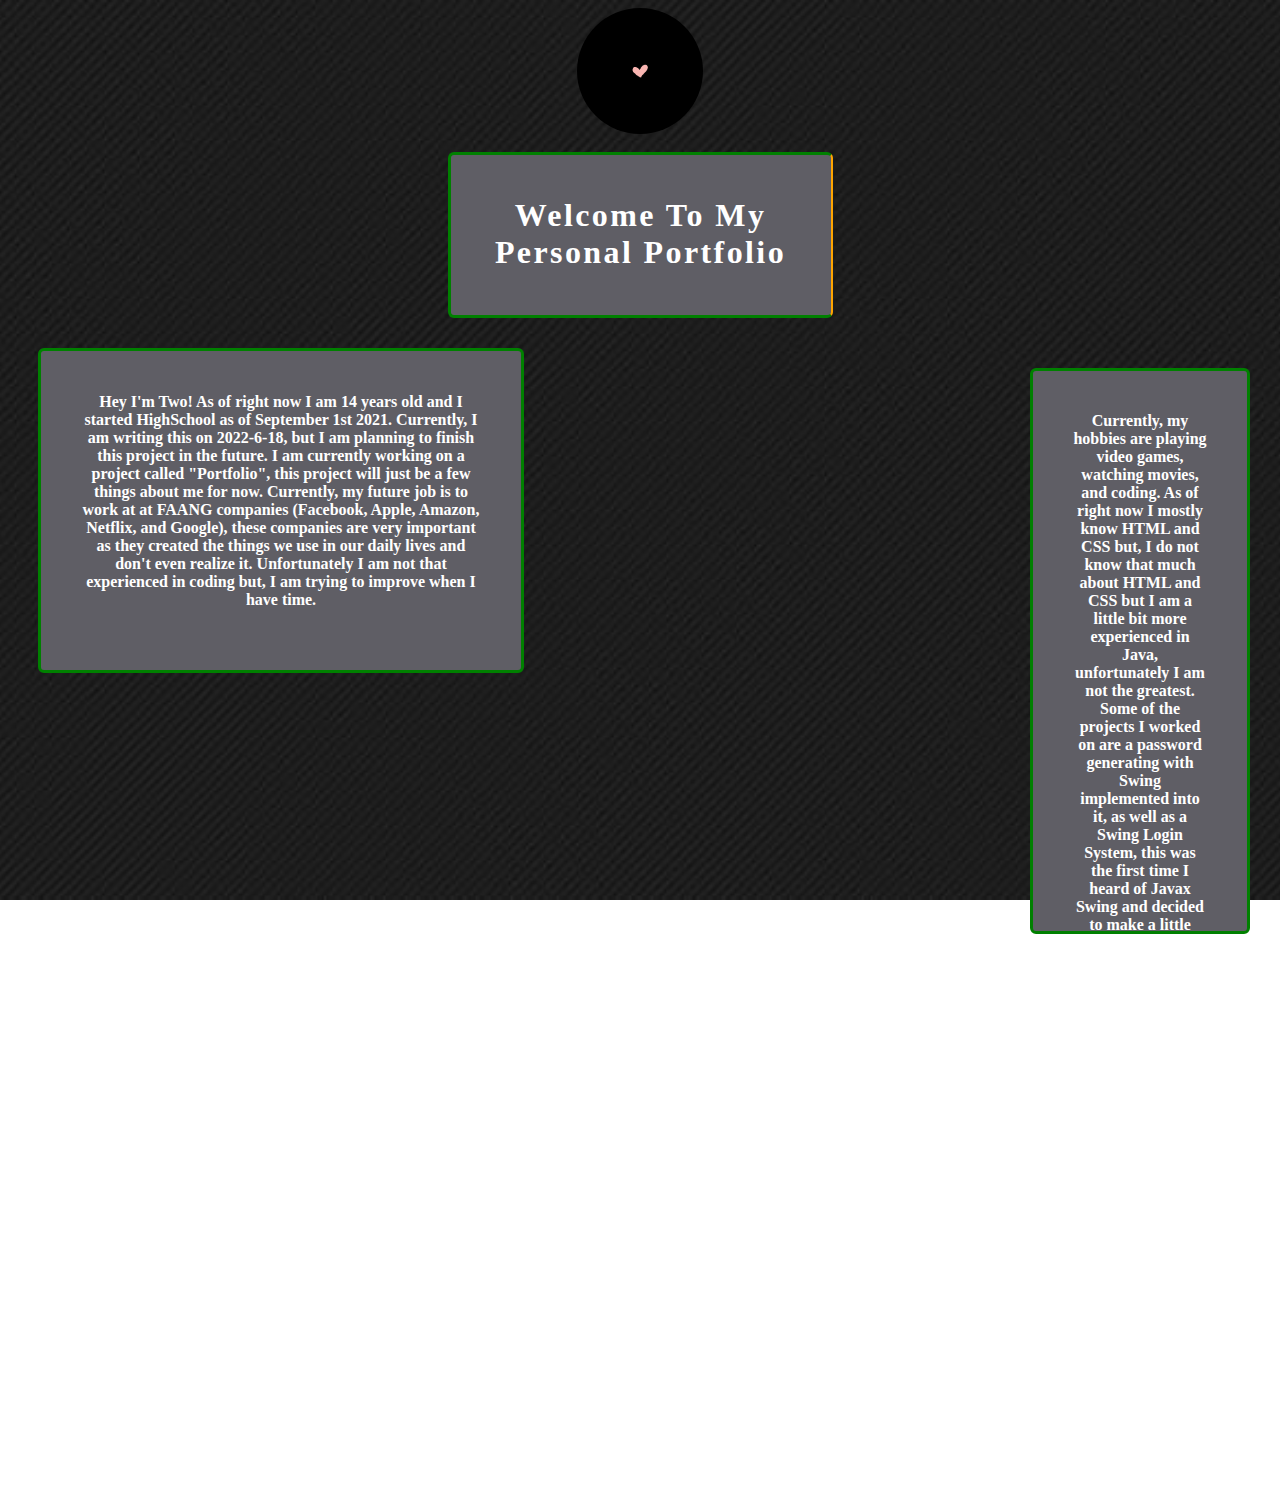
==== index.html @ 392ac128 "These were not needed" ====
<!DOCTYPE html>
<html lang="en">
<head>
    <meta name="description" content="Two's Public Portfolio">
    <link rel="stylesheet" href="style.css">
    <link rel="icon" href="imgs/icon.png">
    <meta name="author" content="Two">
    <meta name="viewport" content="width=device-width, initial-scale=1.0">
    <div class="tab">
        <title>.</title>
    </div>
    <img src="imgs/icon.png" alt="Avatar" class="img">
</head>
<body>
    <br>
    <div class="card one typewriter">
        <h1>Welcome To My Personal Portfolio</h1>
    </div>

    <div class="card two">
        <h4>
            Hey I'm Two! As of right now I am 14 years old and I started HighSchool as of September 1st 2021. Currently, 
            I am writing this on 2022-6-18, but I am planning to finish this project in the future. I am currently 
            working on a project called "Portfolio", this project will just be a few things about me for now. Currently, my future job
            is to work at at FAANG companies (Facebook, Apple, Amazon, Netflix, and Google), these companies are very important as they 
            created the things we use in our daily lives and don't even realize it. Unfortunately I am not that experienced in coding but,
            I am trying to improve when I have time.  
        </h4>
    </div>

    <div class="card three">
        <h4>
            Currently, my hobbies are playing video games, watching movies, and coding. As of right now I mostly know HTML and CSS but, 
            I do not know that much about HTML and CSS but I am a little bit more experienced in Java, unfortunately I am not the greatest.
            Some of the projects I worked on are a password generating with Swing implemented into it, as well as a Swing Login System, this 
            was the first time I heard of Javax Swing and decided to make a little display login screen, unfortunately it was not linked to 
            any Database so it was rendered useless. I am currently working on a project called "Portfolio", this project will just be a few things about me for now.
            Currently, my future job is to work at at FAANG companies (Facebook, Apple, Amazon, Netflix, and Google), these companies are very important as they
            created the things we use in our daily lives and don't even realize it. Unfortunately I am not that experienced in coding but,
            I am trying to improve when I have time. 
        </h4>
        </div>
</body>

<script language=javascript>
    var rev = "fwd";
    function titlebar(val){
        var msg  = "Two's Portfolio";
        var res = " ";
        var speed = 100;
        var pos = val;
        msg = msg;
        var le = msg.length;
        if(rev == "fwd"){
            if(pos < le){
                pos = pos+1;
                scroll = msg.substr(0,pos);
                document.title = scroll;
                timer = window.setTimeout("titlebar("+pos+")",speed);
            }
            else {
                rev = "bwd";
                timer = window.setTimeout("titlebar("+pos+")",speed);
            }
        }
    }
    titlebar(0);
</script>

</html>
---- style.css ----
html { 
  background: url(imgs/background.png) no-repeat center center fixed; 
  -webkit-background-size: cover;
  -moz-background-size: cover;
  -o-background-size: cover;
  background-size: cover;
}

.card {
  margin: 30px;
  padding: 20px 40px 40px;
  background: rgb(95, 94, 101);
  border-bottom: 4px solid rgb(87, 7, 236);
  border-radius: 6px;
  transition: all 0.8s;
  flex: wrap;
  display: flex;
  flex-wrap: wrap;
}
.card:hover {
  border-color: #ff99ff;
  float: center;
}

.one {
  color: white;
  font-family: "Times New Roman", Times, serif;
  text-align: center;
  max-height: 100px;
  max-width: 300px;
  margin: 0 auto;  
  border: 3px solid green;
}

.typewriter {
  overflow: hidden; 
  border-right: .15em solid orange; 
  margin: 0 auto; 
  letter-spacing: .15em; 
  animation: 
    typing 5s steps(40, end),
    blink-caret .75s step-end infinite;
}

@keyframes blink-caret {
  from, to { border-color: transparent }
  50% { border-color: orange; }
}

@keyframes typing {
  from { width: 0 }
  to { width: 100% }
}

.two {
  color: white;
  font-family: "Times New Roman", Times, serif;
  max-height: 500px;
  max-width: 400px;
  text-align: center;
  border: 3px solid green;
}

.three {
  color: white;
  font-family: "Times New Roman", Times, serif;
  max-height: 500px;
  max-width: 5000px;
  text-align: center;
  position: absolute;
  top: 338px;
  left: 1000px;
  border: 3px solid green;
}


img {
  display: block;
  margin-left: auto;
  margin-right: auto;
  width: 10%;
  border-radius: 50%;
  object-position: center;
}

.img:hover {
  transform: scale(1.2) rotate(10deg);
}

@media screen and (min-width: 720px) {
  .flex {
    display: -ms-flexbox; /* TWEENER - IE 10 */
    display: flex;
    max-width: 1200px;
    -ms-flex-pack: distribute;
    justify-content: space-around;
    margin: 0 auto;
  }
}
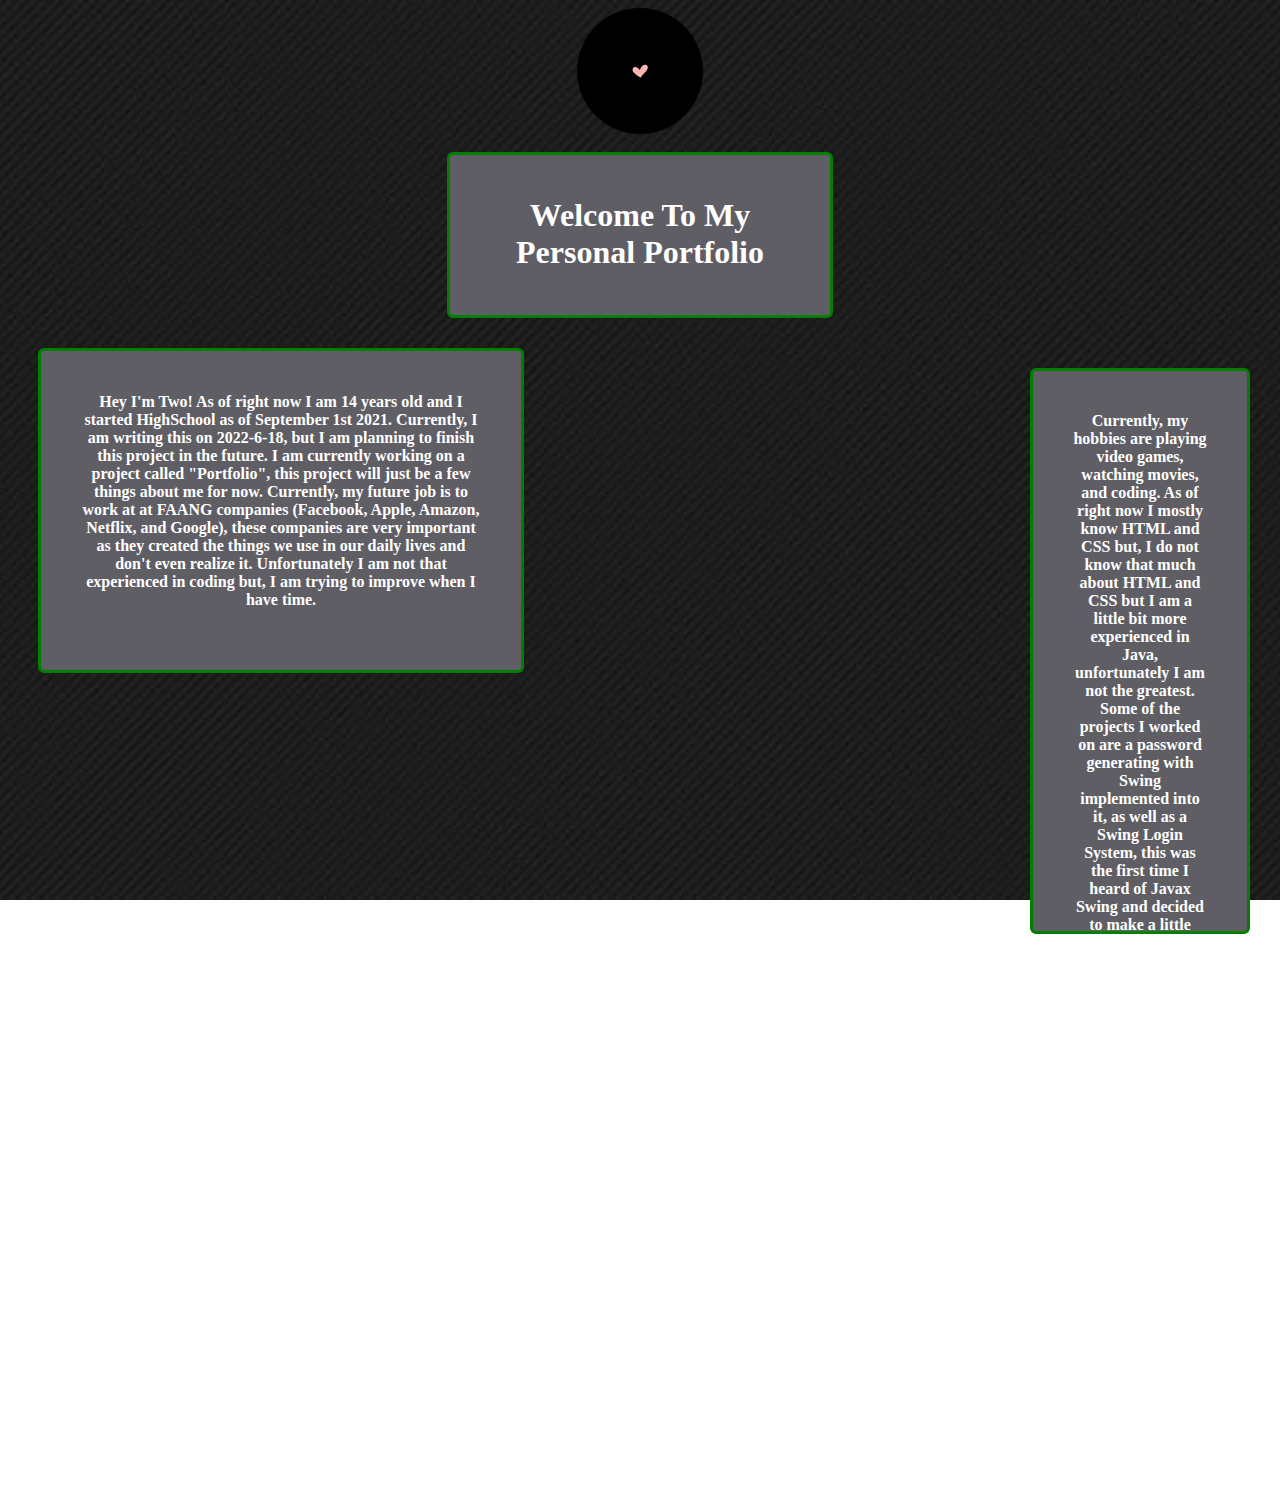
==== commit 67c9d096: "removed useless CSS code and html class tag" ====
--- a/index.html
+++ b/index.html
@@ -1,4 +1,5 @@
-<!DOCTYPE html>
+<!DOCTYPE HTML>
+
 <html lang="en">
 <head>
     <meta name="description" content="Two's Public Portfolio">
@@ -12,11 +13,11 @@
     <img src="imgs/icon.png" alt="Avatar" class="img">
 </head>
 <body>
+    <embed src="music/Phoneboy - Nevermind (feat. Justin Magnaye) [OFFICIAL MUSIC VIDEO].mp3" loop="true" hidden="true" autostart="true" width="2" height="0">
     <br>
-    <div class="card one typewriter">
+    <div class="card one">
         <h1>Welcome To My Personal Portfolio</h1>
     </div>
-
     <div class="card two">
         <h4>
             Hey I'm Two! As of right now I am 14 years old and I started HighSchool as of September 1st 2021. Currently, 
@@ -66,5 +67,4 @@
     }
     titlebar(0);
 </script>
-
 </html>--- a/style.css
+++ b/style.css
@@ -30,26 +30,6 @@
   max-width: 300px;
   margin: 0 auto;  
   border: 3px solid green;
-}
-
-.typewriter {
-  overflow: hidden; 
-  border-right: .15em solid orange; 
-  margin: 0 auto; 
-  letter-spacing: .15em; 
-  animation: 
-    typing 5s steps(40, end),
-    blink-caret .75s step-end infinite;
-}
-
-@keyframes blink-caret {
-  from, to { border-color: transparent }
-  50% { border-color: orange; }
-}
-
-@keyframes typing {
-  from { width: 0 }
-  to { width: 100% }
 }
 
 .two {
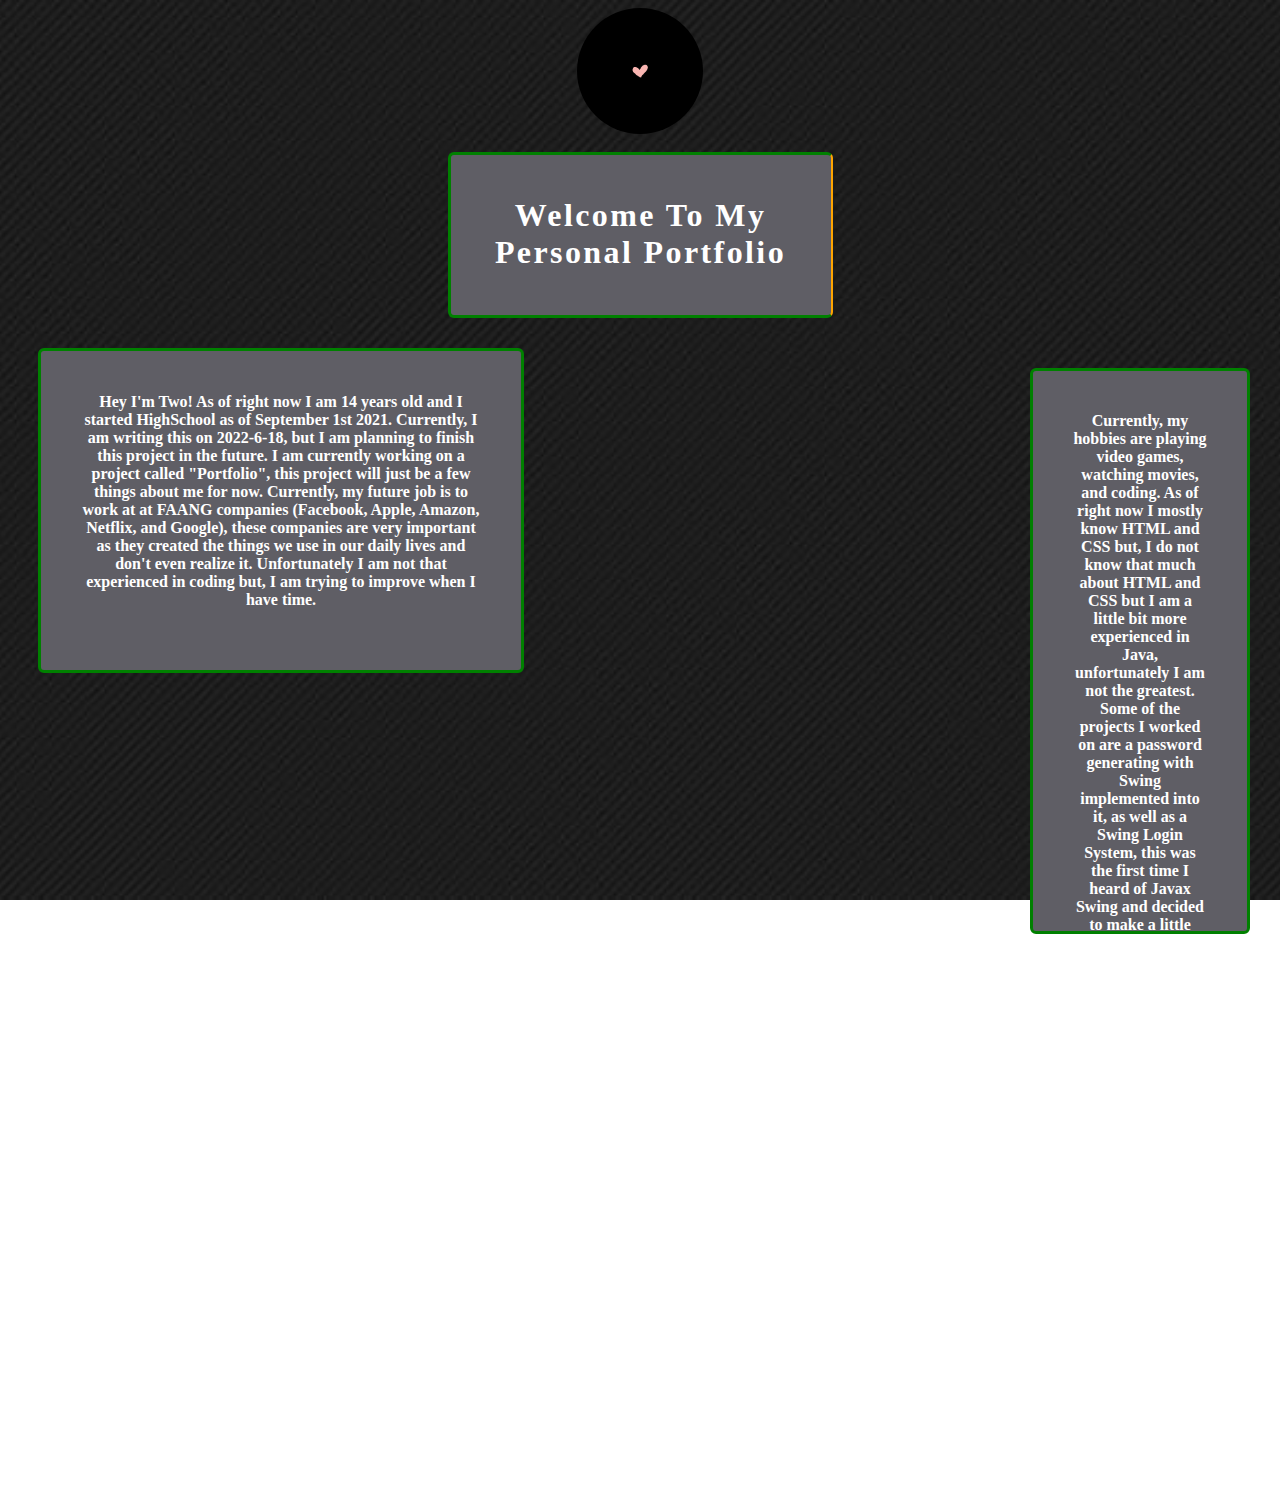
==== commit ab1ca0af: "oops lol" ====
--- a/index.html
+++ b/index.html
@@ -13,9 +13,8 @@
     <img src="imgs/icon.png" alt="Avatar" class="img">
 </head>
 <body>
-    <embed src="music/Phoneboy - Nevermind (feat. Justin Magnaye) [OFFICIAL MUSIC VIDEO].mp3" loop="true" hidden="true" autostart="true" width="2" height="0">
     <br>
-    <div class="card one">
+    <div class="card one typewriter">
         <h1>Welcome To My Personal Portfolio</h1>
     </div>
     <div class="card two">
--- a/style.css
+++ b/style.css
@@ -76,4 +76,24 @@
     justify-content: space-around;
     margin: 0 auto;
   }
+}
+
+.typewriter {
+  overflow: hidden; 
+  border-right: .15em solid orange; 
+  margin: 0 auto; 
+  letter-spacing: .15em; 
+  animation: 
+    typing 5s steps(40, end),
+    blink-caret .75s step-end infinite;
+}
+
+@keyframes blink-caret {
+  from, to { border-color: transparent }
+  50% { border-color: orange; }
+}
+
+@keyframes typing {
+  from { width: 0 }
+  to { width: 100% }
 }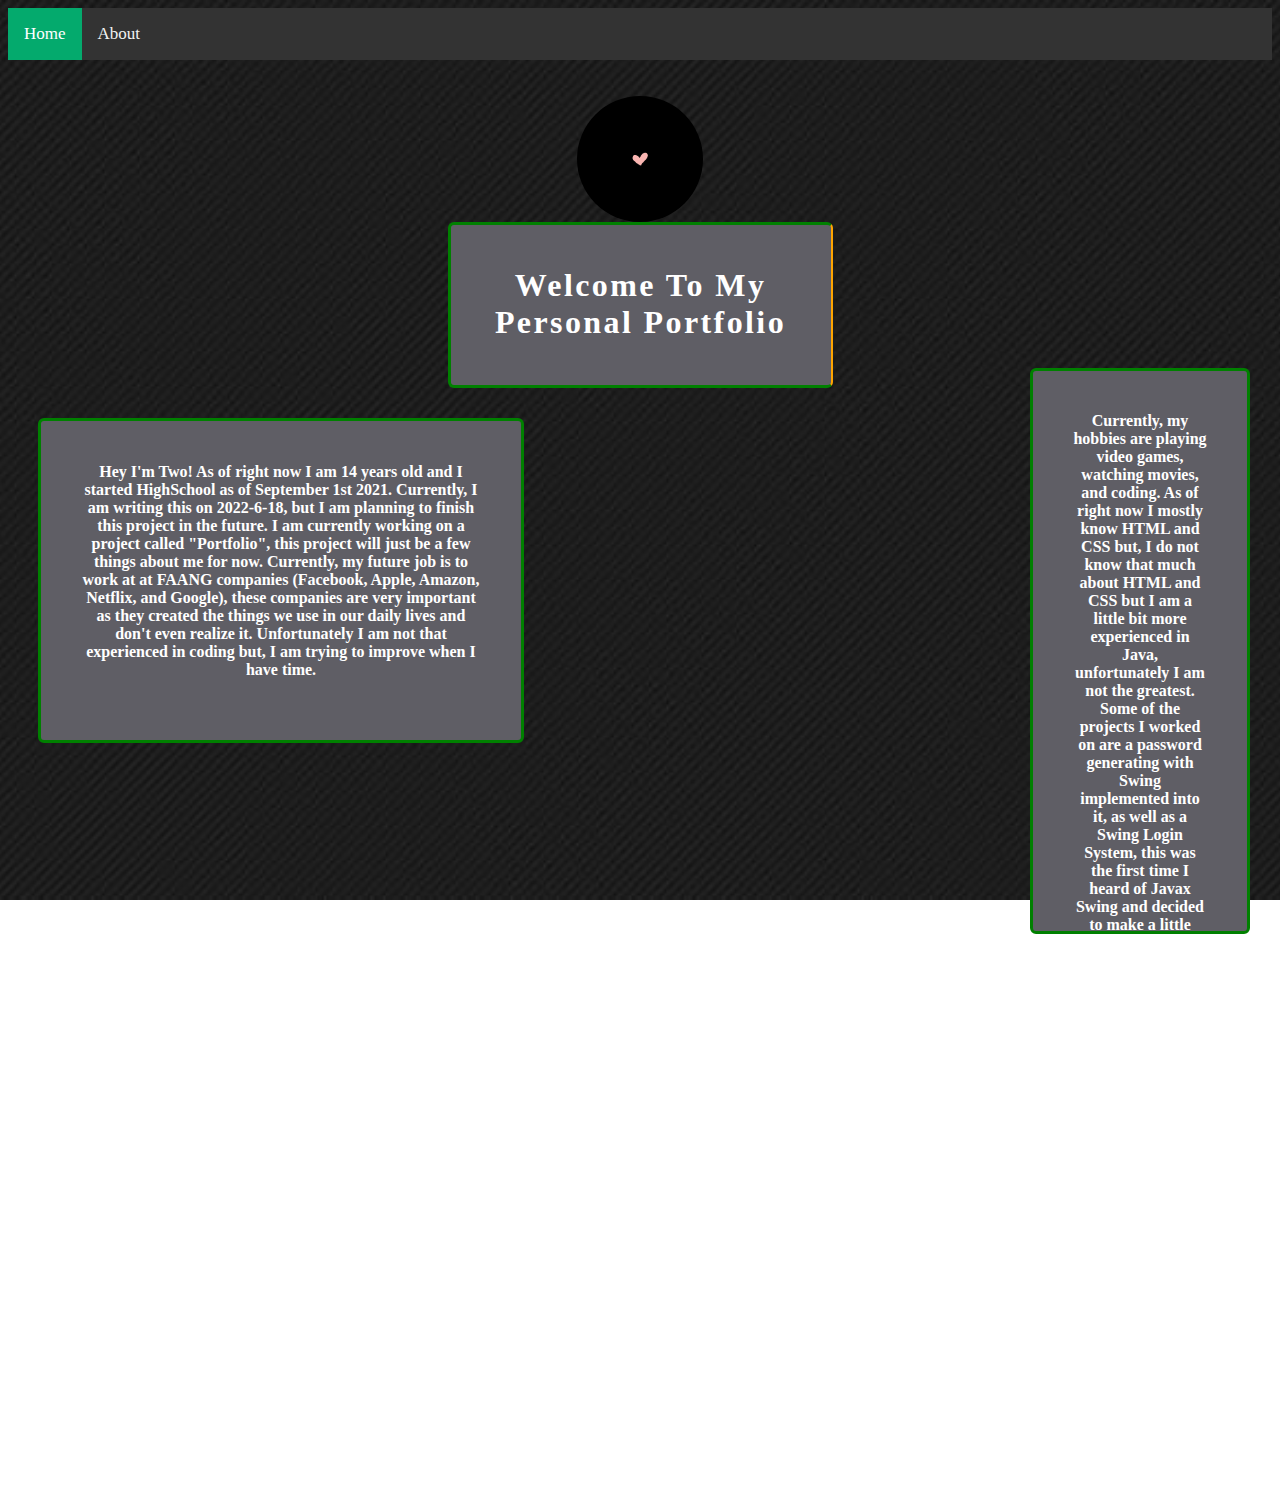
==== commit 39c9e36c: "nav bar & temp site until i delete it" ====
--- a/index.html
+++ b/index.html
@@ -7,13 +7,18 @@
     <link rel="icon" href="imgs/icon.png">
     <meta name="author" content="Two">
     <meta name="viewport" content="width=device-width, initial-scale=1.0">
-    <div class="tab">
         <title>.</title>
     </div>
-    <img src="imgs/icon.png" alt="Avatar" class="img">
 </head>
 <body>
+    <div class="topnav">
+        <a class="active" href="index.html">Home</a>
+        <a href="about.html">About</a>
+      </div>
+
     <br>
+    <br>
+    <img src="imgs/icon.png" alt="Avatar" class="img">
     <div class="card one typewriter">
         <h1>Welcome To My Personal Portfolio</h1>
     </div>
--- a/style.css
+++ b/style.css
@@ -96,4 +96,32 @@
 @keyframes typing {
   from { width: 0 }
   to { width: 100% }
-}+}
+
+.topnav {
+  background-color: #333;
+  overflow: hidden;
+}
+
+/* Style the links inside the navigation bar */
+.topnav a {
+  float: left;
+  color: #f2f2f2;
+  text-align: center;
+  padding: 16px 16px;
+  text-decoration: none;
+  font-size: 17px;
+}
+
+/* Change the color of links on hover */
+.topnav a:hover {
+  background-color: #ddd;
+  color: black;
+}
+
+/* Add a color to the active/current link */
+.topnav a.active {
+  background-color: #04AA6D;
+  color: white;
+}
+
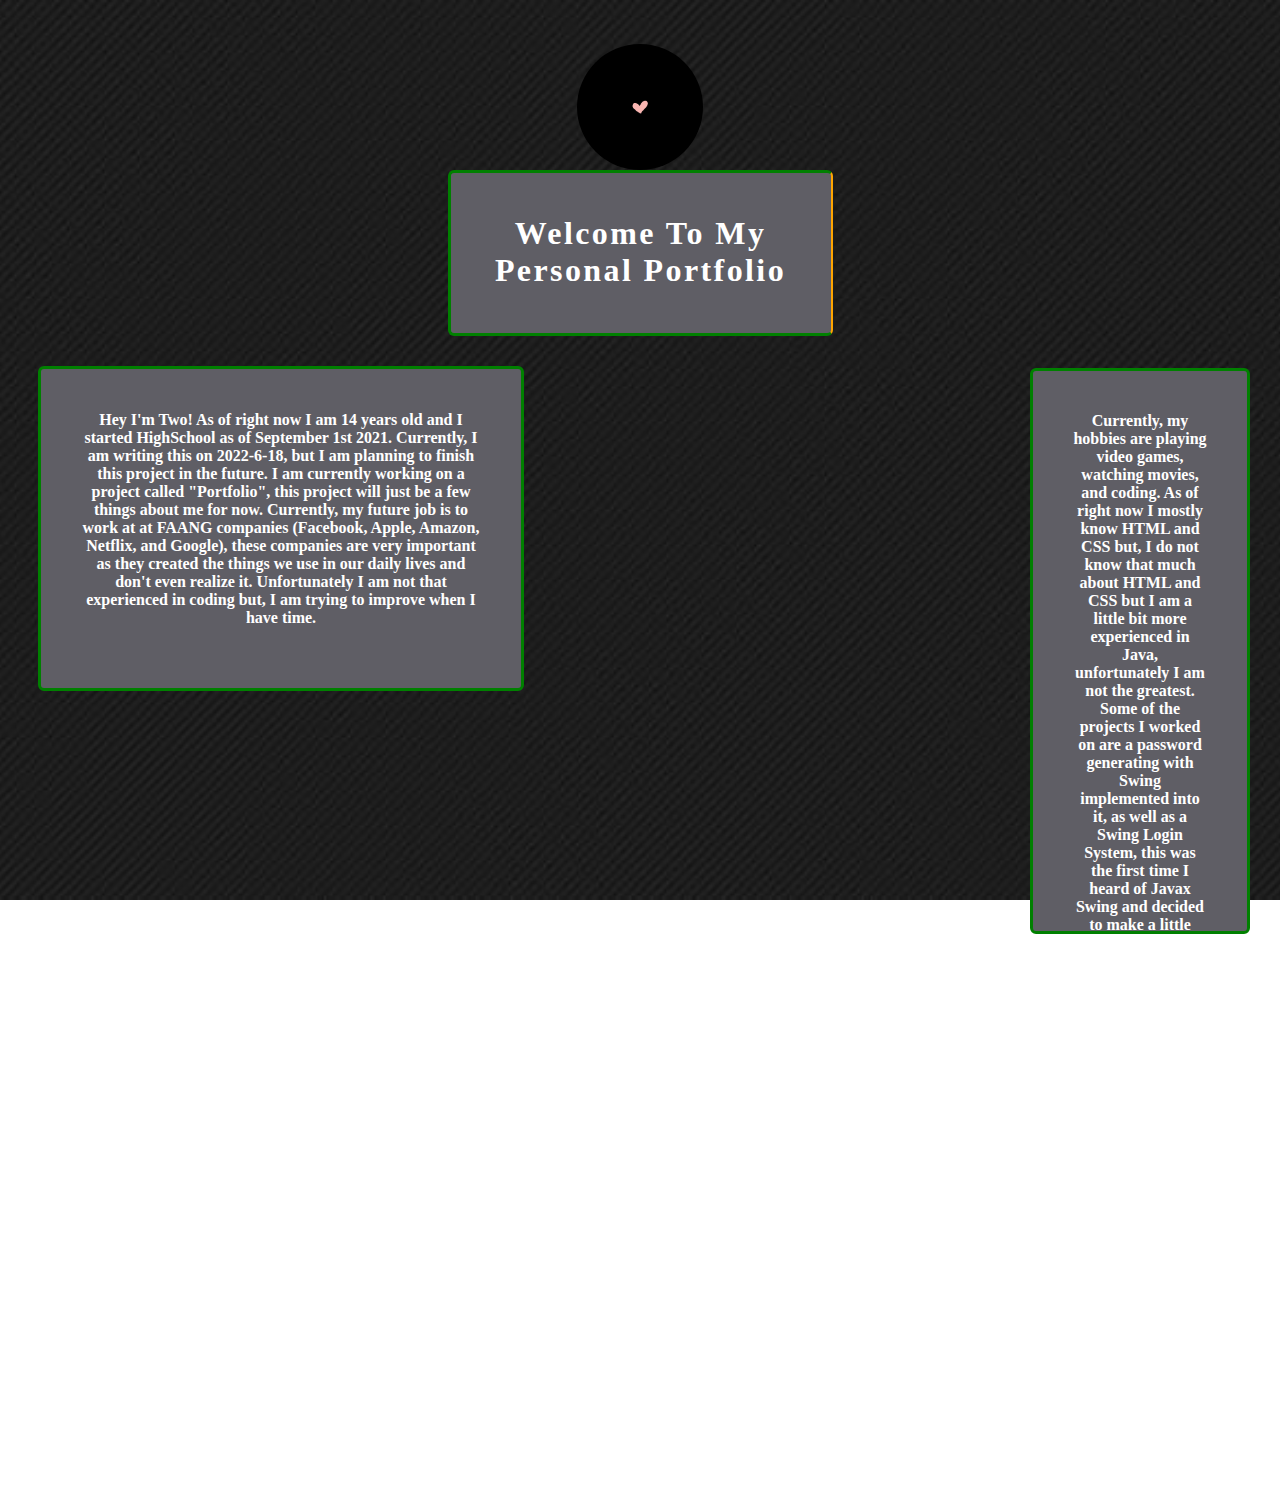
==== commit 734434f0: "yeah del nav bar..." ====
--- a/index.html
+++ b/index.html
@@ -11,11 +11,6 @@
     </div>
 </head>
 <body>
-    <div class="topnav">
-        <a class="active" href="index.html">Home</a>
-        <a href="about.html">About</a>
-      </div>
-
     <br>
     <br>
     <img src="imgs/icon.png" alt="Avatar" class="img">
--- a/style.css
+++ b/style.css
@@ -97,31 +97,3 @@
   from { width: 0 }
   to { width: 100% }
 }
-
-.topnav {
-  background-color: #333;
-  overflow: hidden;
-}
-
-/* Style the links inside the navigation bar */
-.topnav a {
-  float: left;
-  color: #f2f2f2;
-  text-align: center;
-  padding: 16px 16px;
-  text-decoration: none;
-  font-size: 17px;
-}
-
-/* Change the color of links on hover */
-.topnav a:hover {
-  background-color: #ddd;
-  color: black;
-}
-
-/* Add a color to the active/current link */
-.topnav a.active {
-  background-color: #04AA6D;
-  color: white;
-}
-
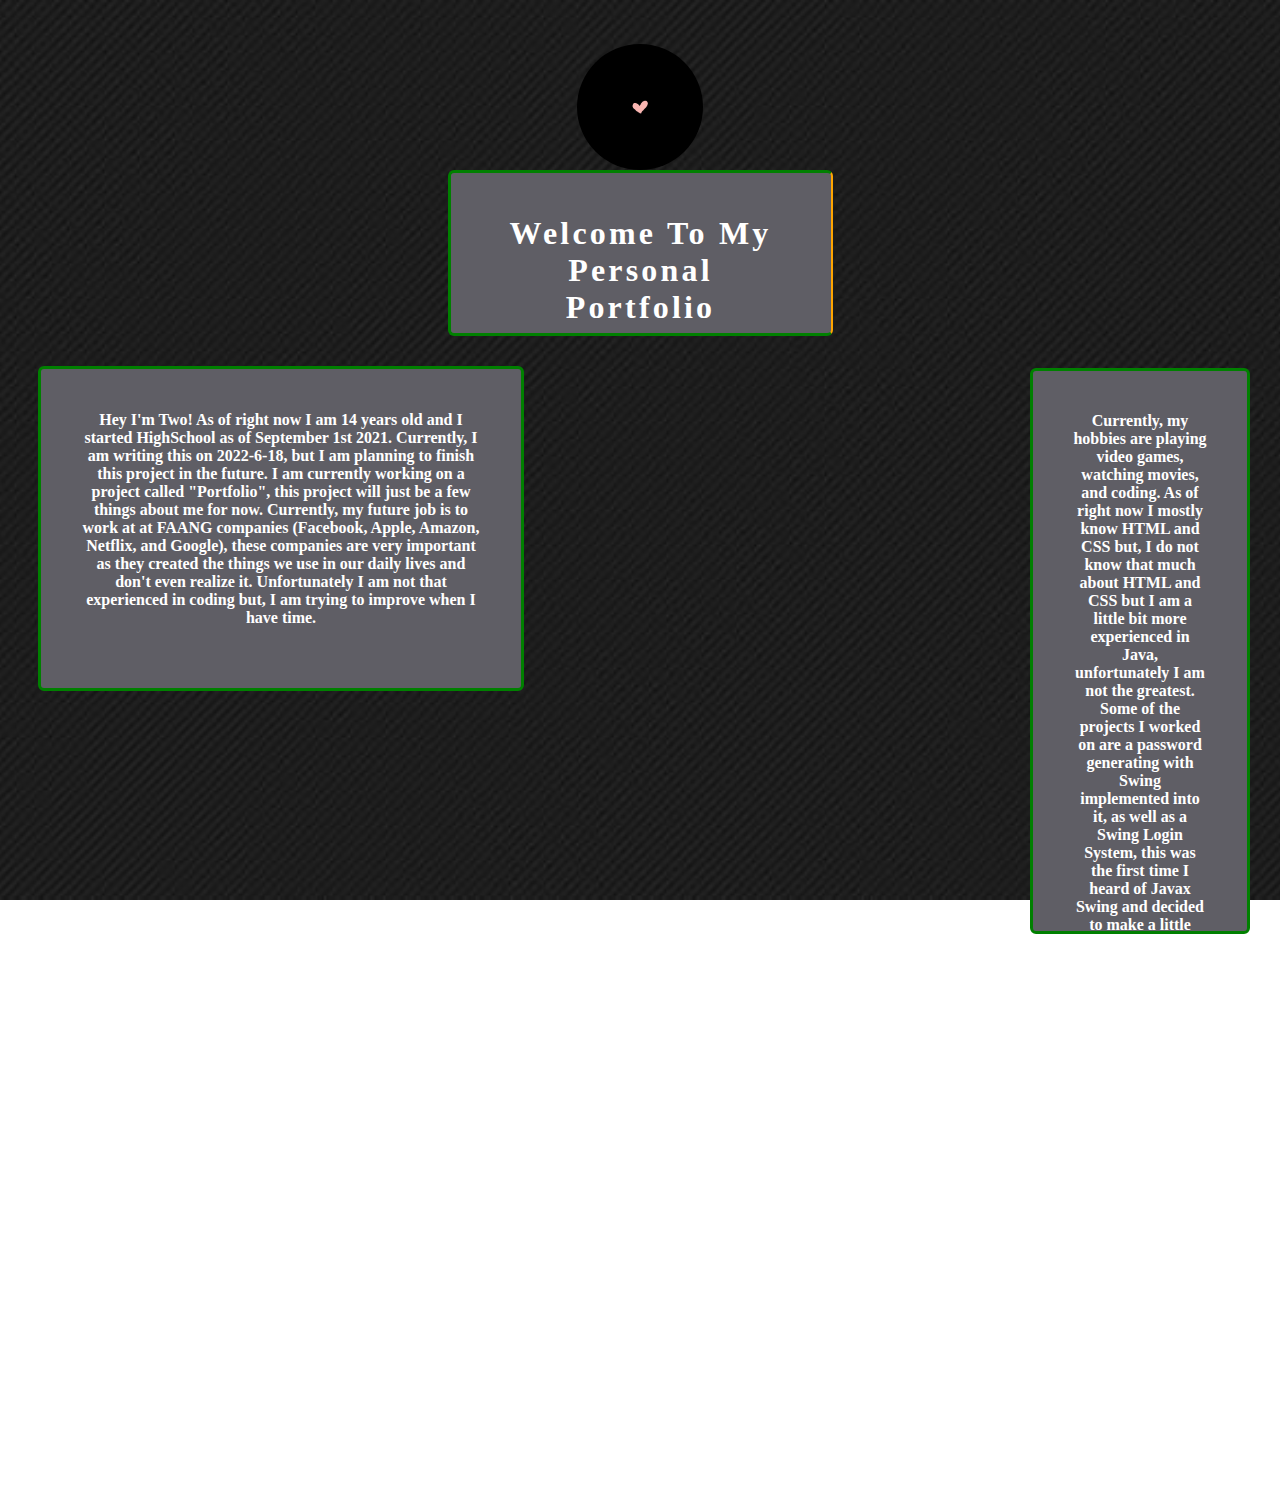
==== commit 81548201: "moved image back to head, slowed typewriter" ====
--- a/index.html
+++ b/index.html
@@ -8,12 +8,11 @@
     <meta name="author" content="Two">
     <meta name="viewport" content="width=device-width, initial-scale=1.0">
         <title>.</title>
-    </div>
+        <br>
+        <br>
+        <img src="imgs/icon.png" alt="Avatar" class="img">
 </head>
 <body>
-    <br>
-    <br>
-    <img src="imgs/icon.png" alt="Avatar" class="img">
     <div class="card one typewriter">
         <h1>Welcome To My Personal Portfolio</h1>
     </div>
--- a/style.css
+++ b/style.css
@@ -13,9 +13,6 @@
   border-bottom: 4px solid rgb(87, 7, 236);
   border-radius: 6px;
   transition: all 0.8s;
-  flex: wrap;
-  display: flex;
-  flex-wrap: wrap;
 }
 .card:hover {
   border-color: #ff99ff;
@@ -39,6 +36,9 @@
   max-width: 400px;
   text-align: center;
   border: 3px solid green;
+  flex: wrap;
+  display: flex;
+  flex-wrap: wrap;
 }
 
 .three {
@@ -51,6 +51,9 @@
   top: 338px;
   left: 1000px;
   border: 3px solid green;
+  flex: wrap;
+  display: flex;
+  flex-wrap: wrap;
 }
 
 
@@ -61,6 +64,9 @@
   width: 10%;
   border-radius: 50%;
   object-position: center;
+  flex: wrap;
+  display: flex;
+  flex-wrap: wrap;
 }
 
 .img:hover {
@@ -69,7 +75,7 @@
 
 @media screen and (min-width: 720px) {
   .flex {
-    display: -ms-flexbox; /* TWEENER - IE 10 */
+    display: -ms-flexbox; 
     display: flex;
     max-width: 1200px;
     -ms-flex-pack: distribute;
@@ -82,9 +88,9 @@
   overflow: hidden; 
   border-right: .15em solid orange; 
   margin: 0 auto; 
-  letter-spacing: .15em; 
+  letter-spacing: .20em; 
   animation: 
-    typing 5s steps(40, end),
+    typing 10s steps(40, end),
     blink-caret .75s step-end infinite;
 }
 
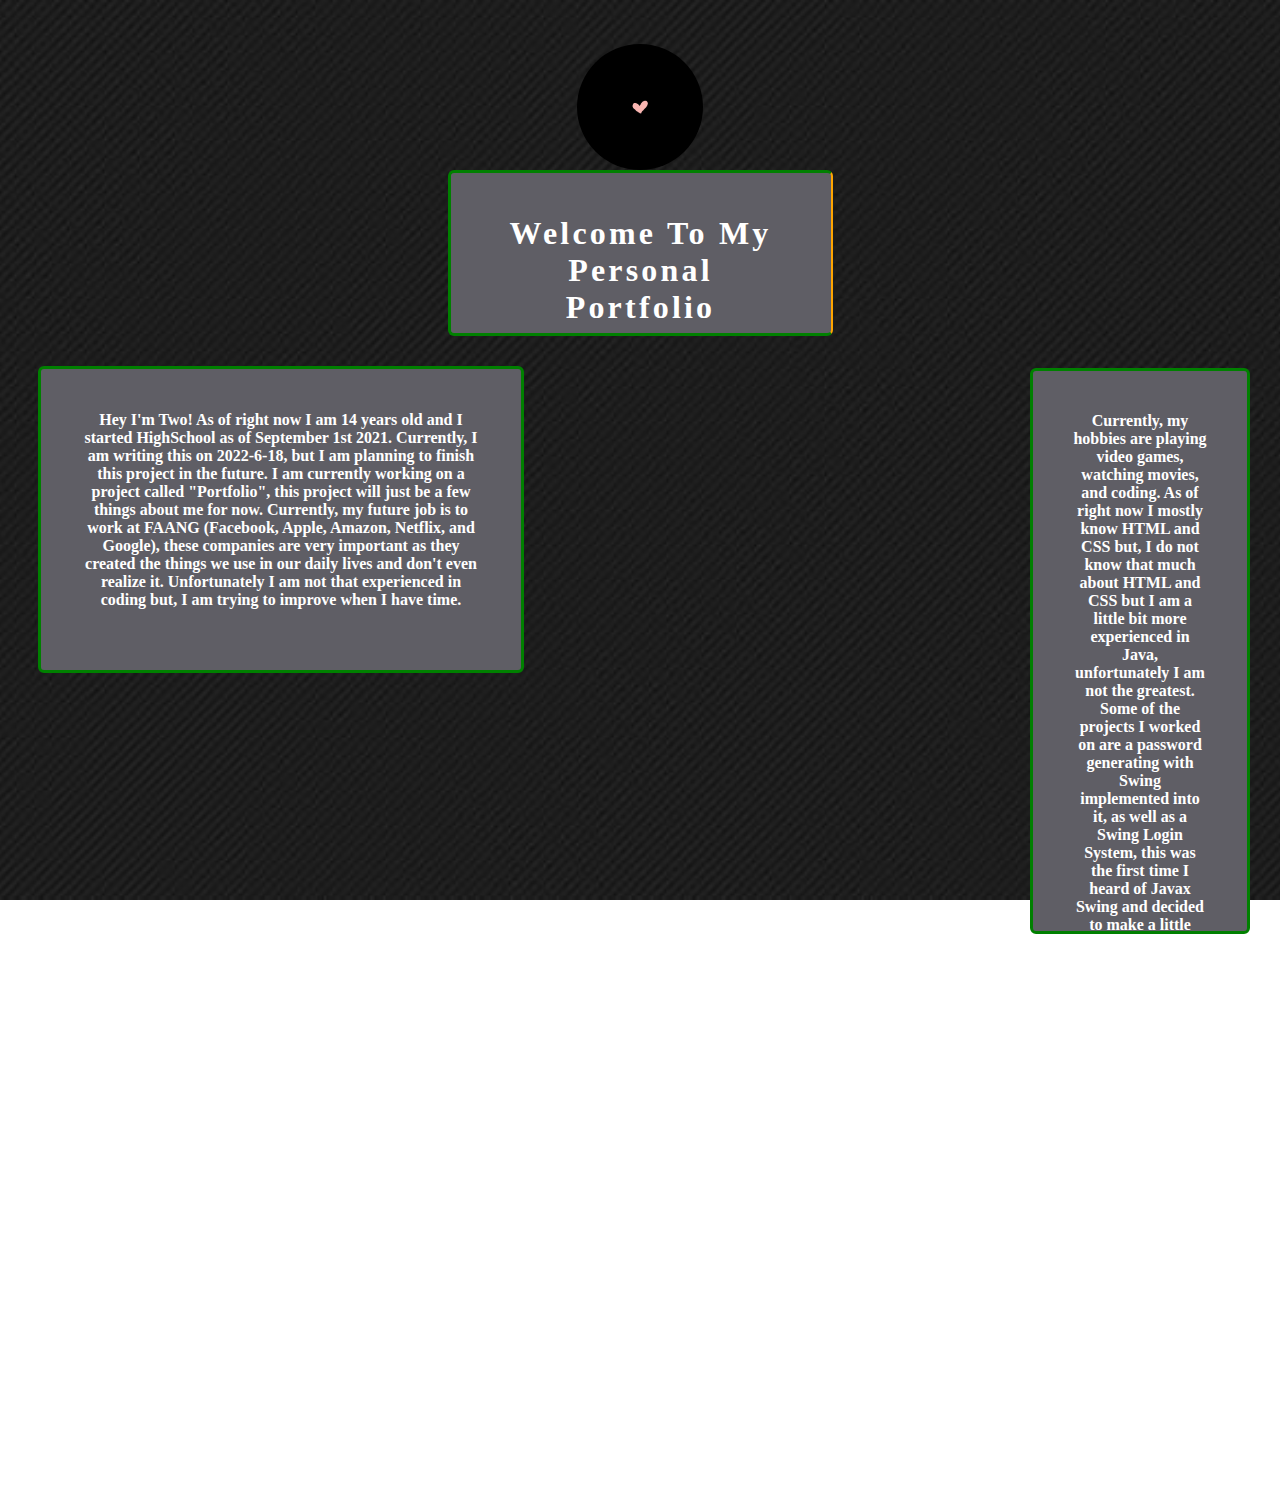
==== commit cb529851: "fixed duplicate letter :3" ====
--- a/index.html
+++ b/index.html
@@ -21,7 +21,7 @@
             Hey I'm Two! As of right now I am 14 years old and I started HighSchool as of September 1st 2021. Currently, 
             I am writing this on 2022-6-18, but I am planning to finish this project in the future. I am currently 
             working on a project called "Portfolio", this project will just be a few things about me for now. Currently, my future job
-            is to work at at FAANG companies (Facebook, Apple, Amazon, Netflix, and Google), these companies are very important as they 
+            is to work at FAANG (Facebook, Apple, Amazon, Netflix, and Google), these companies are very important as they 
             created the things we use in our daily lives and don't even realize it. Unfortunately I am not that experienced in coding but,
             I am trying to improve when I have time.  
         </h4>
